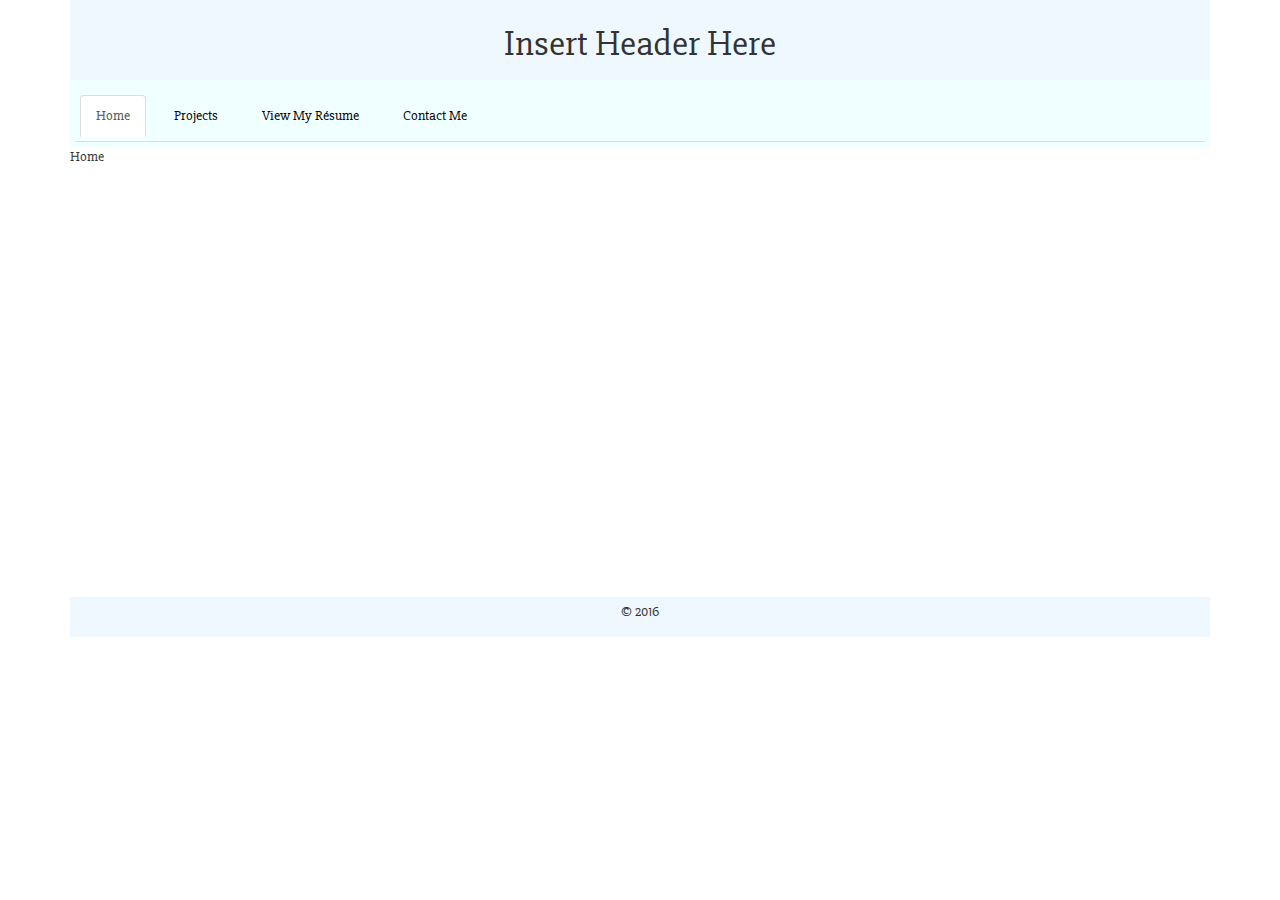
==== index.html @ afc666e6 "Add pagination to projects page" ====
<!DOCTYPE html>
<html>
  <head>
    <title>Insert Title Here</title>
    <meta charset="utf-8">
    <meta name="viewport" content="width=device-width, initial-scale=1">
    <link href="https://maxcdn.bootstrapcdn.com/bootstrap/3.3.7/css/bootstrap.min.css" rel="stylesheet">
    <link href="https://fonts.googleapis.com/css?family=Slabo+27px" rel="stylesheet">
    <link href="./css/styles.css" rel="stylesheet">
  </head>
  <body>
    <div class="container">
      <header>
        <h1 id="header-text">Insert Header Here</h1>
      </header>

      <nav>
        <ul class="nav nav-tabs">
          <li class="active"><a data-toggle="tab" href="#home">Home</a></li>
          <li><a data-toggle="tab" href="#projects">Projects</a></li>
          <li><a data-toggle="tab" href="#resume">View My Re&#769;sume</a></li>
          <li><a data-toggle="tab" href="#contact">Contact Me</a></li>
        </ul>
      </nav>

      <section class="tab-content">
        <div id="home" class="tab-pane fade in active">
          <p>
            Home
          </p>
        </div>
        <div id="projects" class="tab-pane fade">
          <p>
            Projects
          </p>
          <ul class="pager">
            <li class="previous"><a href="#">Previous</a></li>
            <li class="next"><a href="#">Next</a></li>
          </ul>
        </div>
        <div id="resume" class="tab-pane fade">
          <p>
            Resume
          </p>
        </div>
        <div id="contact" class="tab-pane fade">
          <form action="/" method="get" id="contactForm">
            <label for="name">Name:
              <input type="text" name="name" style="margin-right: 100px;">
            </label>
            <label for="email">Email:
              <input type="email" name="email">
            </label>
            <br><br>
            <textarea rows="10" cols="80"></textarea>
            <br><br>
            <input type="submit" value="Send Message">
          </form>
        </div>
      </section>

      <footer>
        <p id="footer-text">
          &copy; 2016
        </p>
      </footer>
    </div>
    <script src="https://ajax.googleapis.com/ajax/libs/jquery/1.12.4/jquery.min.js"></script>
    <script src="https://maxcdn.bootstrapcdn.com/bootstrap/3.3.7/js/bootstrap.min.js"></script>
    <script src="./js/script.js"></script>
  </body>
</html>
---- css/styles.css ----
body {
  font-family: 'Slabo 27px', serif;
}

header {
  background-color: aliceblue;
  padding: 5px;
}

nav {
  background-color: azure;
	padding: 5px;
}

nav > ul {
  list-style-type: none;
}

nav > ul > li {
  margin: 5px;
  padding: 5px 0px;
}

nav > ul > li > a {
  text-decoration: none;
  color: black;
}

nav > ul > li > a:hover {
  color: aquamarine;
  font-weight: bold;
}

.tab-pane {
  height: 450px;
}

footer {
  background-color: aliceblue;
  padding: 5px;
}

#header-text {
  text-align: center;
}

#footer-text {
  text-align: center;
}

a.selected {
  font-weight: bold;
}
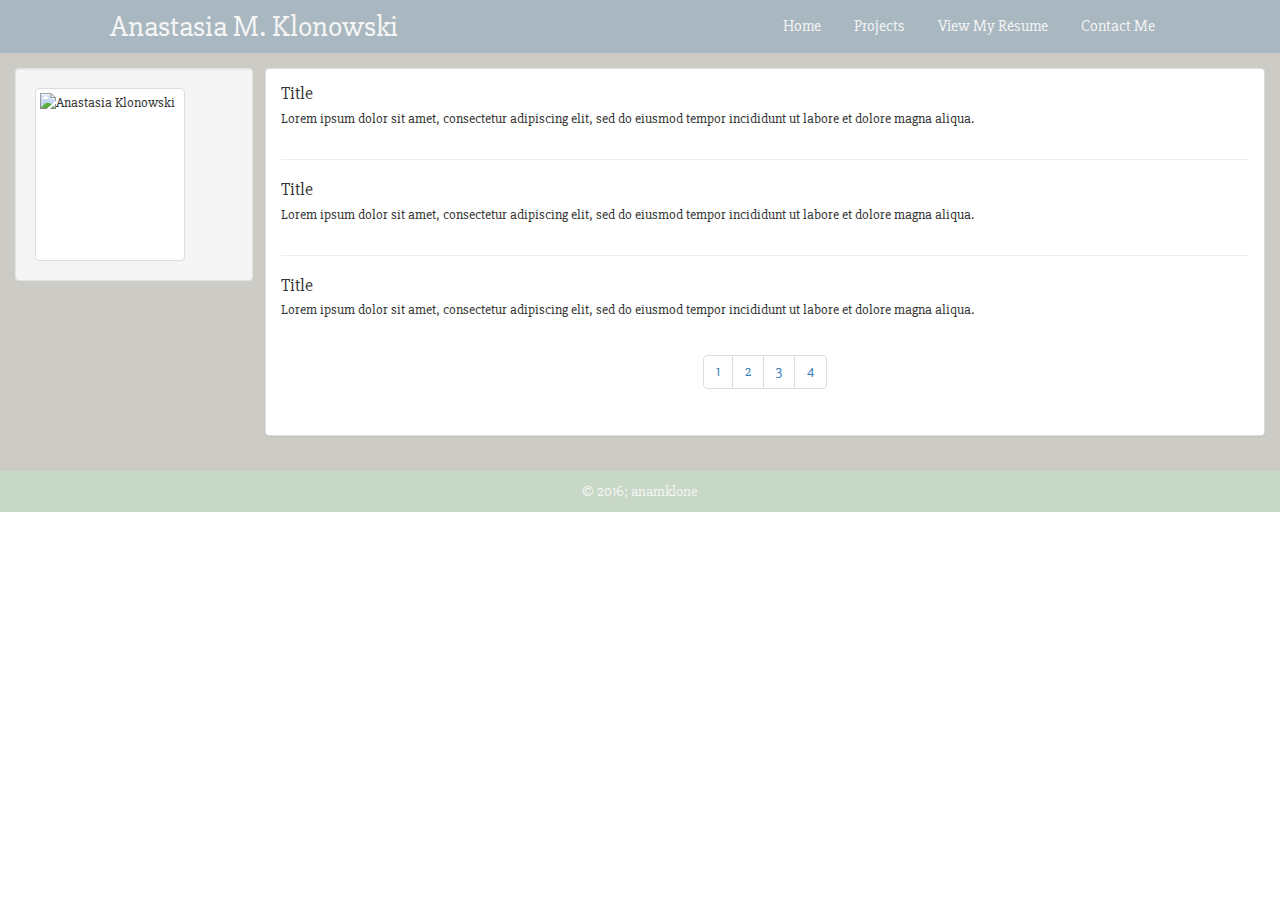
==== commit 54cfa975: "Changed color scheme, header, and nav bar" ====
--- a/index.html
+++ b/index.html
@@ -9,62 +9,91 @@
     <link href="./css/styles.css" rel="stylesheet">
   </head>
   <body>
-    <div class="container">
-      <header>
-        <h1 id="header-text">Insert Header Here</h1>
-      </header>
+    <header>
+      <h2 id="header-text">Anastasia M. Klonowski</h2>
+      <nav>
+        <a data-toggle="tab" href="#home">Home</a>
+        <a data-toggle="tab" href="#projects">Projects</a>
+        <a data-toggle="tab" href="#resume">View My Re&#769;sume</a>
+        <a data-toggle="tab" href="#contact">Contact Me</a>
+      </nav>
+    </header>
 
-      <nav>
-        <ul class="nav nav-tabs">
-          <li class="active"><a data-toggle="tab" href="#home">Home</a></li>
-          <li><a data-toggle="tab" href="#projects">Projects</a></li>
-          <li><a data-toggle="tab" href="#resume">View My Re&#769;sume</a></li>
-          <li><a data-toggle="tab" href="#contact">Contact Me</a></li>
+    <section class="tab-content">
+      <div id="home" class="tab-pane fade in active">
+        <aside id="personalInfo" class="well">
+          <img src="./img/professional_pic.JPG" class="img-thumbnail img-responsive" alt="Anastasia Klonowski" title="A SAD LITTLE PERSON" height="175px" width="150px">
+        </aside>
+        <article id="posts" class="panel panel-default">
+          <div class="media">
+            <div class="media-body">
+              <h4 class="media-heading">Title</h4>
+              <p>Lorem ipsum dolor sit amet, consectetur adipiscing elit, sed do eiusmod tempor incididunt ut labore et dolore magna aliqua.</p>
+            </div>
+          </div>
+          <hr>
+          <div class="media">
+            <div class="media-body">
+              <h4 class="media-heading">Title</h4>
+              <p>Lorem ipsum dolor sit amet, consectetur adipiscing elit, sed do eiusmod tempor incididunt ut labore et dolore magna aliqua.</p>
+            </div>
+          </div>
+          <hr>
+          <div class="media">
+            <div class="media-body">
+              <h4 class="media-heading">Title</h4>
+              <p>Lorem ipsum dolor sit amet, consectetur adipiscing elit, sed do eiusmod tempor incididunt ut labore et dolore magna aliqua.</p>
+            </div>
+          </div>
+          <footer>
+            <ul id="postList" class="pagination">
+              <li><a href="#">1</a></li>
+              <li><a href="#">2</a></li>
+              <li><a href="#">3</a></li>
+              <li><a href="#">4</a></li>
+            </ul>
+          </footer>
+        </article>
+        <div class="clear-float"></div>
+      </div>
+      
+      <div id="projects" class="tab-pane fade">
+        <p>
+          Projects
+        </p>
+        <ul class="pager">
+          <li class="previous"><a href="#">Previous</a></li>
+          <li class="next"><a href="#">Next</a></li>
         </ul>
-      </nav>
+      </div>
+      
+      <div id="resume" class="tab-pane fade">
+        <p>
+          Resume
+        </p>
+      </div>
+      
+      <div id="contact" class="tab-pane fade">
+        <form action="/" method="get" id="contactForm">
+          <label for="name">Name:
+            <input type="text" name="name" style="margin-right: 100px;">
+          </label>
+          <label for="email">Email:
+            <input type="email" name="email">
+          </label>
+          <br><br>
+          <textarea rows="10" cols="80"></textarea>
+          <br><br>
+          <input type="submit" value="Send Message">
+        </form>
+      </div>
+    </section>
 
-      <section class="tab-content">
-        <div id="home" class="tab-pane fade in active">
-          <p>
-            Home
-          </p>
-        </div>
-        <div id="projects" class="tab-pane fade">
-          <p>
-            Projects
-          </p>
-          <ul class="pager">
-            <li class="previous"><a href="#">Previous</a></li>
-            <li class="next"><a href="#">Next</a></li>
-          </ul>
-        </div>
-        <div id="resume" class="tab-pane fade">
-          <p>
-            Resume
-          </p>
-        </div>
-        <div id="contact" class="tab-pane fade">
-          <form action="/" method="get" id="contactForm">
-            <label for="name">Name:
-              <input type="text" name="name" style="margin-right: 100px;">
-            </label>
-            <label for="email">Email:
-              <input type="email" name="email">
-            </label>
-            <br><br>
-            <textarea rows="10" cols="80"></textarea>
-            <br><br>
-            <input type="submit" value="Send Message">
-          </form>
-        </div>
-      </section>
-
-      <footer>
-        <p id="footer-text">
-          &copy; 2016
-        </p>
-      </footer>
-    </div>
+    <footer id="page-footer">
+      <p id="footer-text">
+        &copy; 2016; anamklone
+      </p>
+    </footer>
     <script src="https://ajax.googleapis.com/ajax/libs/jquery/1.12.4/jquery.min.js"></script>
     <script src="https://maxcdn.bootstrapcdn.com/bootstrap/3.3.7/js/bootstrap.min.js"></script>
     <script src="./js/script.js"></script>
--- a/css/styles.css
+++ b/css/styles.css
@@ -3,51 +3,72 @@
 }
 
 header {
-  background-color: aliceblue;
+  background-color: #A9B7C0;
+  color: whitesmoke;
+  padding: 10px;
+}
+
+nav {
+  float: right;
+  position: relative;
+  right: 100px;
+  top: 5px;
+}
+
+nav > a {
+  font-size: 1.15em;
+  margin: 10px 15px;
+  text-decoration: none;
+  color: whitesmoke;
+}
+
+nav > a:hover {
+  font-weight: bold;
+  text-decoration: none;
+  color: whitesmoke;
+}
+
+.tab-pane {
+  padding: 15px;
+  background-color: #CCCBC6;
+}
+
+footer {
+  text-align: center;
+  vertical-align: center;
   padding: 5px;
 }
 
-nav {
-  background-color: azure;
-	padding: 5px;
+#page-footer {
+  background-color: #C7D8C6;
+  color: whitesmoke;
+  position: relative;
+  bottom: 0;
 }
 
-nav > ul {
-  list-style-type: none;
-}
-
-nav > ul > li {
-  margin: 5px;
-  padding: 5px 0px;
-}
-
-nav > ul > li > a {
-  text-decoration: none;
-  color: black;
-}
-
-nav > ul > li > a:hover {
-  color: aquamarine;
-  font-weight: bold;
-}
-
-.tab-pane {
-  height: 450px;
-}
-
-footer {
-  background-color: aliceblue;
-  padding: 5px;
+#footer-text {
+  font-size: 1.05em;
+  position: relative;
+  top: 5px;
 }
 
 #header-text {
-  text-align: center;
+  display: inline;
+  position: relative;
+  left: 100px;
 }
 
-#footer-text {
-  text-align: center;
+#personalInfo {
+  width: 19%;
+  float: left;
 }
 
-a.selected {
-  font-weight: bold;
+#posts {
+  width: 80%;
+  float: right;
+  padding: 15px;
+}
+
+.clear-float {
+  clear: both;
 }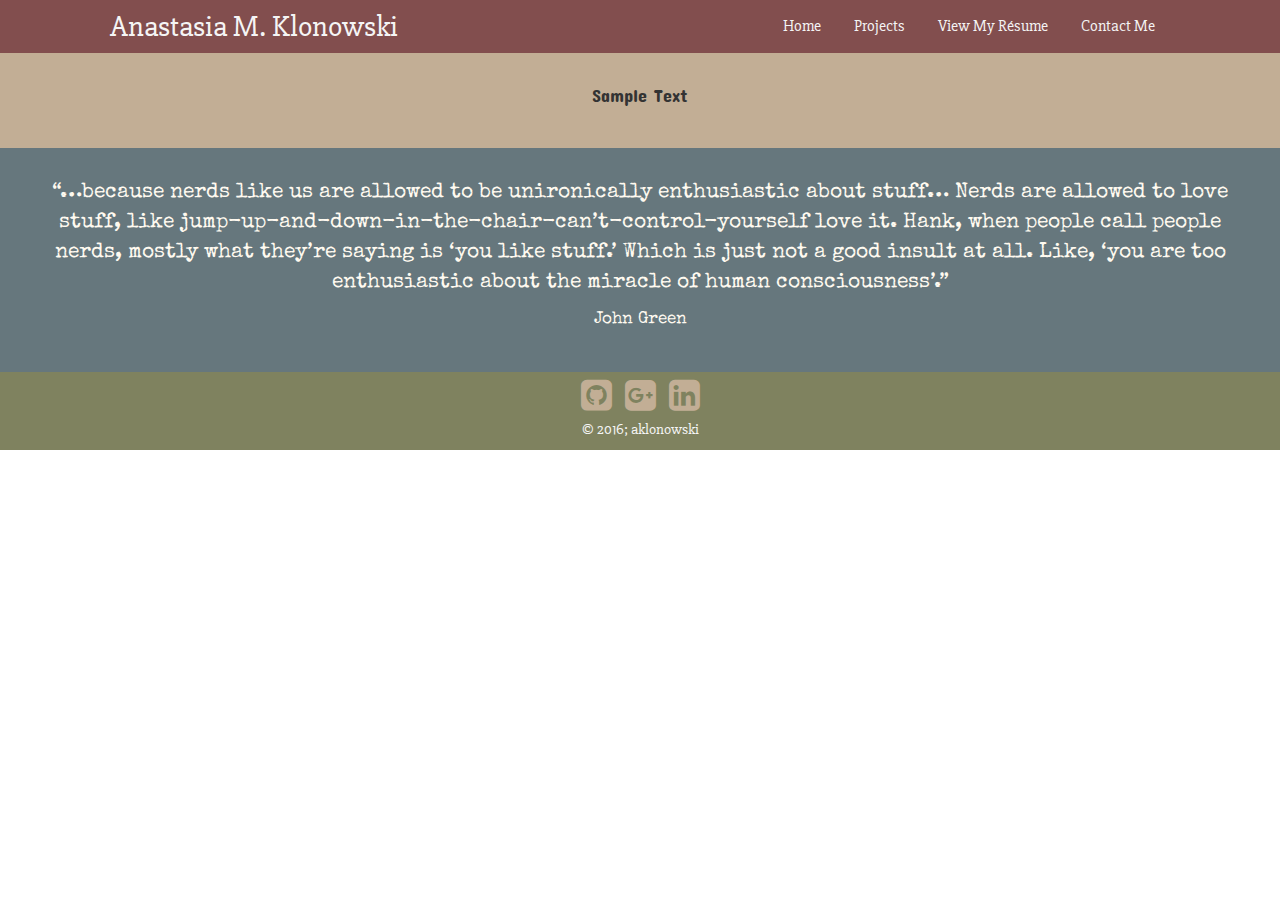
==== commit 333dd59a: "Add links to profiles, quotes, sections for other information" ====
--- a/index.html
+++ b/index.html
@@ -1,11 +1,13 @@
 <!DOCTYPE html>
 <html>
   <head>
-    <title>Insert Title Here</title>
+    <title>Anastasia M. Klonowski Portfolio</title>
     <meta charset="utf-8">
     <meta name="viewport" content="width=device-width, initial-scale=1">
+    <link rel="icon" href="./img/favicon.ico">
     <link href="https://maxcdn.bootstrapcdn.com/bootstrap/3.3.7/css/bootstrap.min.css" rel="stylesheet">
-    <link href="https://fonts.googleapis.com/css?family=Slabo+27px" rel="stylesheet">
+    <link href="https://fonts.googleapis.com/css?family=Slabo+27px|Concert+One|Special+Elite" rel="stylesheet">
+    <link href="https://cdnjs.cloudflare.com/ajax/libs/font-awesome/4.6.3/css/font-awesome.min.css" rel="stylesheet">
     <link href="./css/styles.css" rel="stylesheet">
   </head>
   <body>
@@ -14,13 +16,14 @@
       <nav>
         <a data-toggle="tab" href="#home">Home</a>
         <a data-toggle="tab" href="#projects">Projects</a>
-        <a data-toggle="tab" href="#resume">View My Re&#769;sume</a>
+        <a href="./aklonowski_resume.pdf" target="_blank">View My Re&#769;sume</a>
         <a data-toggle="tab" href="#contact">Contact Me</a>
       </nav>
     </header>
 
     <section class="tab-content">
       <div id="home" class="tab-pane fade in active">
+        <!--
         <aside id="personalInfo" class="well">
           <img src="./img/professional_pic.JPG" class="img-thumbnail img-responsive" alt="Anastasia Klonowski" title="A SAD LITTLE PERSON" height="175px" width="150px">
         </aside>
@@ -55,6 +58,16 @@
           </footer>
         </article>
         <div class="clear-float"></div>
+        -->
+        <div id="photo"></div>
+        <div id="bio"></div>
+        <div id="interests">
+          <p>Sample Text</p>
+        </div>
+        <div id="quote">
+          <p class="quote">“…because nerds like us are allowed to be unironically enthusiastic about stuff… Nerds are allowed to love stuff, like jump-up-and-down-in-the-chair-can’t-control-yourself love it. Hank, when people call people nerds, mostly what they’re saying is ‘you like stuff.’ Which is just not a good insult at all. Like, ‘you are too enthusiastic about the miracle of human consciousness’.”</p>
+          <p class="byline">John Green</p>
+        </div>
       </div>
       
       <div id="projects" class="tab-pane fade">
@@ -65,12 +78,6 @@
           <li class="previous"><a href="#">Previous</a></li>
           <li class="next"><a href="#">Next</a></li>
         </ul>
-      </div>
-      
-      <div id="resume" class="tab-pane fade">
-        <p>
-          Resume
-        </p>
       </div>
       
       <div id="contact" class="tab-pane fade">
@@ -86,12 +93,17 @@
           <br><br>
           <input type="submit" value="Send Message">
         </form>
-      </div>
+      </div>     
     </section>
 
     <footer id="page-footer">
+      <div id="footer-icons">
+        <a href="https://github.com/anamklone" target="_blank"><i class="fa fa-github-square"></i></a>
+        <a href="https://plus.google.com/u/0/115552143306583869301" target="_blank"><i class="fa fa-google-plus-square"></i></a>
+        <a href="https://www.linkedin.com/in/anastasia-klonowski-729707107" target="_blank"><i class="fa fa-linkedin-square"></i></a>
+      </div>
       <p id="footer-text">
-        &copy; 2016; anamklone
+        &copy; 2016; aklonowski
       </p>
     </footer>
     <script src="https://ajax.googleapis.com/ajax/libs/jquery/1.12.4/jquery.min.js"></script>
--- a/css/styles.css
+++ b/css/styles.css
@@ -3,9 +3,15 @@
 }
 
 header {
-  background-color: #A9B7C0;
+  background-color: #824e4e;
   color: whitesmoke;
   padding: 10px;
+}
+
+#header-text {
+  display: inline;
+  position: relative;
+  left: 100px;
 }
 
 nav {
@@ -15,7 +21,7 @@
   top: 5px;
 }
 
-nav > a {
+nav > a:link, nav > a:visited {
   font-size: 1.15em;
   margin: 10px 15px;
   text-decoration: none;
@@ -28,9 +34,14 @@
   color: whitesmoke;
 }
 
-.tab-pane {
-  padding: 15px;
-  background-color: #CCCBC6;
+nav > a:active {
+  font-weight: bold;
+  text-decoration: none;
+  color: #c2ae95;
+}
+
+.fade {
+  opacity: 1;
 }
 
 footer {
@@ -40,7 +51,7 @@
 }
 
 #page-footer {
-  background-color: #C7D8C6;
+  background-color: #7f825f;
   color: whitesmoke;
   position: relative;
   bottom: 0;
@@ -52,23 +63,60 @@
   top: 5px;
 }
 
-#header-text {
-  display: inline;
-  position: relative;
-  left: 100px;
+#footer-icons {
+  text-align: center;
 }
 
-#personalInfo {
-  width: 19%;
-  float: left;
+#footer-icons > a:link, #footer-icons > a:visited {
+  color: #c2ae95;
 }
 
-#posts {
-  width: 80%;
-  float: right;
-  padding: 15px;
+#footer-icons > a:hover, #footer-icons > a:active {
+  color: #824e4e;
 }
 
-.clear-float {
-  clear: both;
+.fa {
+  font-size: 36px;
+  margin: 0px 5px;
+}
+
+#photo {
+  
+}
+
+#bio {
+  
+}
+
+#interests {
+  display: block;
+  background-color: #c2ae95;
+  padding: 30px 30px;
+  text-align: center;
+  font-family: 'Concert One', cursive;
+}
+
+#interests > p {
+  font-size: 1.25em;
+}
+
+#quote {
+  display: block;
+  background-color: #66777d;
+  padding: 30px 30px;
+  text-align: center;
+  color: floralwhite;
+  font-family: 'Special Elite', cursive;
+}
+
+.quote {
+  font-size: 1.5em;
+}
+
+.byline {
+  font-size: 1.2em;
+}
+
+#contact {
+  text-align: center;
 }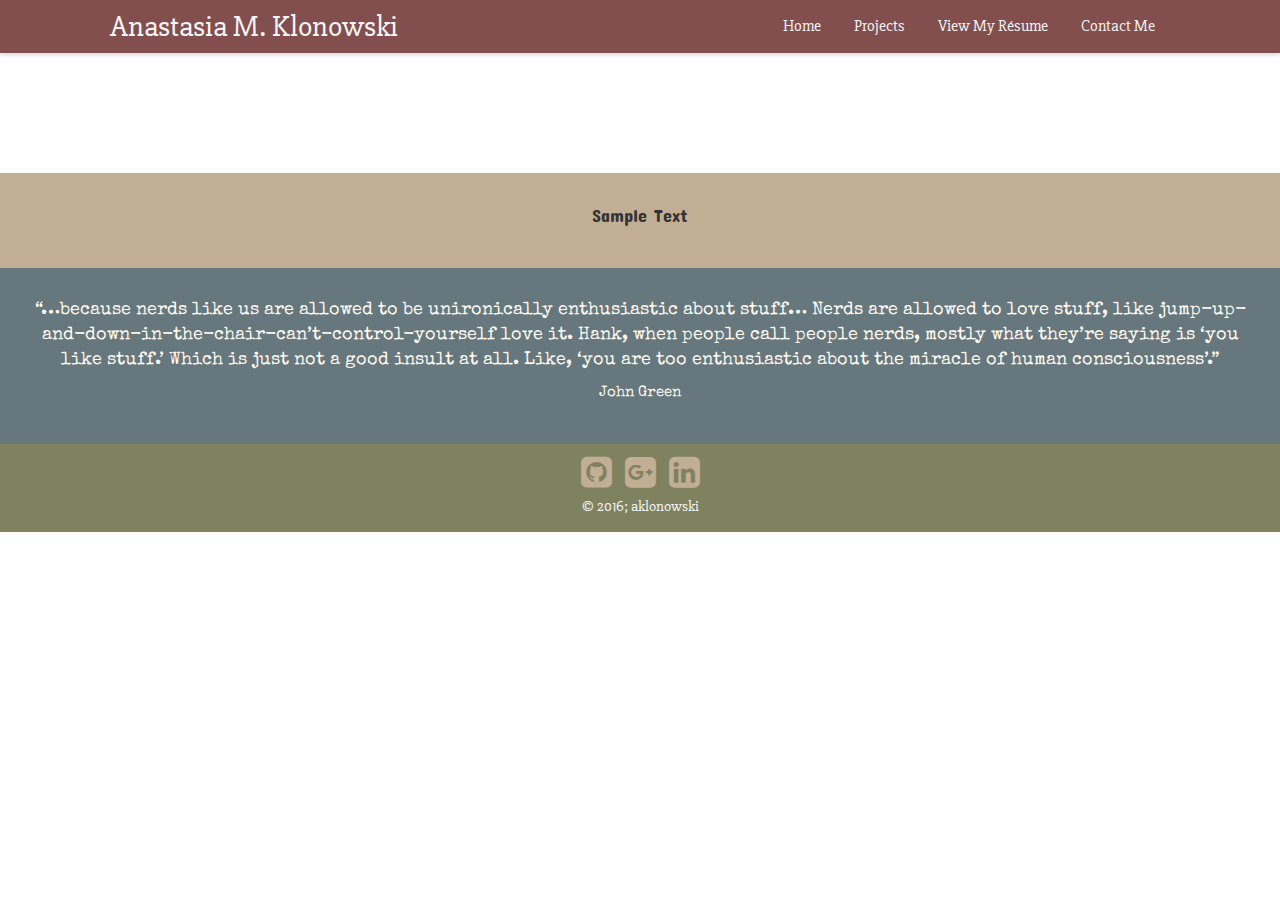
==== commit 233d4919: "Improve contact form with bootstrap" ====
--- a/index.html
+++ b/index.html
@@ -21,7 +21,7 @@
       </nav>
     </header>
 
-    <section class="tab-content">
+    <div class="tab-content">
       <div id="home" class="tab-pane fade in active">
         <!--
         <aside id="personalInfo" class="well">
@@ -59,15 +59,15 @@
         </article>
         <div class="clear-float"></div>
         -->
-        <div id="photo"></div>
-        <div id="bio"></div>
-        <div id="interests">
+        <section id="photo"></section>
+        <section id="bio"></section>
+        <section id="interests">
           <p>Sample Text</p>
-        </div>
-        <div id="quote">
+        </section>
+        <section id="quote">
           <p class="quote">“…because nerds like us are allowed to be unironically enthusiastic about stuff… Nerds are allowed to love stuff, like jump-up-and-down-in-the-chair-can’t-control-yourself love it. Hank, when people call people nerds, mostly what they’re saying is ‘you like stuff.’ Which is just not a good insult at all. Like, ‘you are too enthusiastic about the miracle of human consciousness’.”</p>
           <p class="byline">John Green</p>
-        </div>
+        </section>
       </div>
       
       <div id="projects" class="tab-pane fade">
@@ -81,20 +81,25 @@
       </div>
       
       <div id="contact" class="tab-pane fade">
-        <form action="/" method="get" id="contactForm">
-          <label for="name">Name:
-            <input type="text" name="name" style="margin-right: 100px;">
-          </label>
-          <label for="email">Email:
-            <input type="email" name="email">
-          </label>
-          <br><br>
-          <textarea rows="10" cols="80"></textarea>
-          <br><br>
-          <input type="submit" value="Send Message">
-        </form>
-      </div>     
-    </section>
+        <section id="form-header">
+        
+        </section>
+        <section id="contact-form">
+          <form action="mailto:amk226@pitt.edu" method="get" id="contactForm" class="form-horizontal">
+            <label for="name" class="control-label">Name:
+              <input type="text" class="form-control" name="name" style="margin-right: 100px;">
+            </label>
+            <label for="email" class="control-label">Email:
+              <input type="email" class="form-control" name="email">
+            </label>
+            <br><br>
+            <textarea class="form-control" name="message" rows="10" cols="80"></textarea>
+            <br><br>
+            <input type="submit" class="form-control" value="Send Message">
+          </form>
+        </section>
+      </div>
+    </div>
 
     <footer id="page-footer">
       <div id="footer-icons">
--- a/css/styles.css
+++ b/css/styles.css
@@ -6,6 +6,7 @@
   background-color: #824e4e;
   color: whitesmoke;
   padding: 10px;
+  box-shadow: 0 2px 4px 0 rgba(0, 0, 0, 0.16);
 }
 
 #header-text {
@@ -47,7 +48,7 @@
 footer {
   text-align: center;
   vertical-align: center;
-  padding: 5px;
+  padding: 10px;
 }
 
 #page-footer {
@@ -80,6 +81,11 @@
   margin: 0px 5px;
 }
 
+section {
+  display: block;
+  padding: 30px 30px;
+}
+
 #photo {
   
 }
@@ -89,9 +95,7 @@
 }
 
 #interests {
-  display: block;
   background-color: #c2ae95;
-  padding: 30px 30px;
   text-align: center;
   font-family: 'Concert One', cursive;
 }
@@ -101,22 +105,33 @@
 }
 
 #quote {
-  display: block;
   background-color: #66777d;
-  padding: 30px 30px;
   text-align: center;
   color: floralwhite;
   font-family: 'Special Elite', cursive;
 }
 
 .quote {
-  font-size: 1.5em;
+  font-size: 1.25em;
 }
 
 .byline {
-  font-size: 1.2em;
+  font-size: 1.05em;
 }
 
-#contact {
+#form-header {
+  background-color: #66777d;
+}
+
+#contact-form {
+  background-color: #c2ae95;
   text-align: center;
+}
+
+#contactForm {
+  width: 60%;
+}
+
+form > label {
+  font-weight: normal;
 }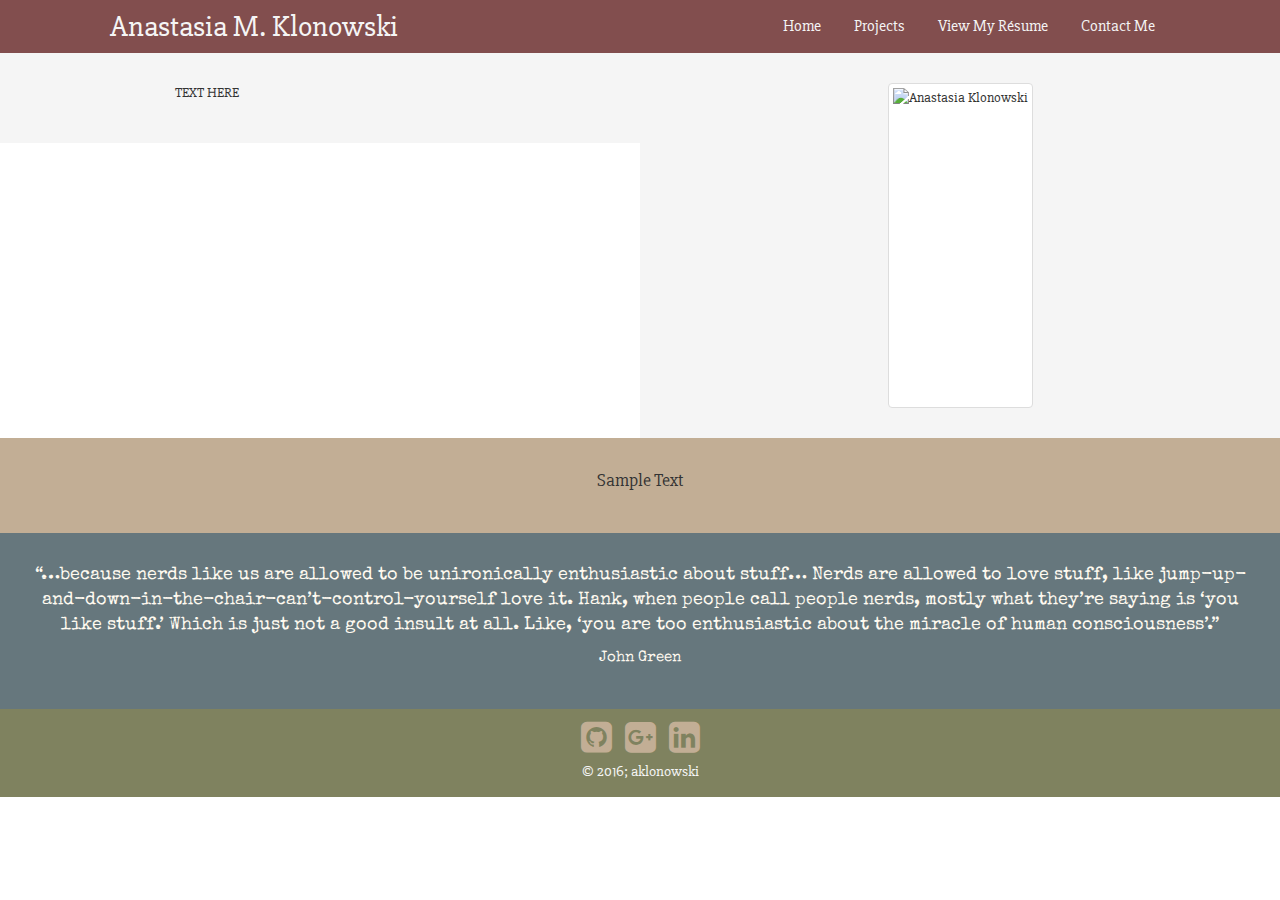
==== commit 7846ee8d: "Added content to home page and fixed up contact page" ====
--- a/index.html
+++ b/index.html
@@ -6,7 +6,7 @@
     <meta name="viewport" content="width=device-width, initial-scale=1">
     <link rel="icon" href="./img/favicon.ico">
     <link href="https://maxcdn.bootstrapcdn.com/bootstrap/3.3.7/css/bootstrap.min.css" rel="stylesheet">
-    <link href="https://fonts.googleapis.com/css?family=Slabo+27px|Concert+One|Special+Elite" rel="stylesheet">
+    <link href="https://fonts.googleapis.com/css?family=Slabo+27px|Special+Elite" rel="stylesheet">
     <link href="https://cdnjs.cloudflare.com/ajax/libs/font-awesome/4.6.3/css/font-awesome.min.css" rel="stylesheet">
     <link href="./css/styles.css" rel="stylesheet">
   </head>
@@ -23,44 +23,13 @@
 
     <div class="tab-content">
       <div id="home" class="tab-pane fade in active">
-        <!--
-        <aside id="personalInfo" class="well">
-          <img src="./img/professional_pic.JPG" class="img-thumbnail img-responsive" alt="Anastasia Klonowski" title="A SAD LITTLE PERSON" height="175px" width="150px">
-        </aside>
-        <article id="posts" class="panel panel-default">
-          <div class="media">
-            <div class="media-body">
-              <h4 class="media-heading">Title</h4>
-              <p>Lorem ipsum dolor sit amet, consectetur adipiscing elit, sed do eiusmod tempor incididunt ut labore et dolore magna aliqua.</p>
-            </div>
-          </div>
-          <hr>
-          <div class="media">
-            <div class="media-body">
-              <h4 class="media-heading">Title</h4>
-              <p>Lorem ipsum dolor sit amet, consectetur adipiscing elit, sed do eiusmod tempor incididunt ut labore et dolore magna aliqua.</p>
-            </div>
-          </div>
-          <hr>
-          <div class="media">
-            <div class="media-body">
-              <h4 class="media-heading">Title</h4>
-              <p>Lorem ipsum dolor sit amet, consectetur adipiscing elit, sed do eiusmod tempor incididunt ut labore et dolore magna aliqua.</p>
-            </div>
-          </div>
-          <footer>
-            <ul id="postList" class="pagination">
-              <li><a href="#">1</a></li>
-              <li><a href="#">2</a></li>
-              <li><a href="#">3</a></li>
-              <li><a href="#">4</a></li>
-            </ul>
-          </footer>
-        </article>
+        <section id="photo">
+          <img src="./img/professional_pic.JPG" class="img-thumbnail img-responsive" alt="Anastasia Klonowski" title="A SAD LITTLE PERSON" height="350px">
+        </section>
+        <section id="bio">
+          <p>TEXT HERE</p>
+        </section>
         <div class="clear-float"></div>
-        -->
-        <section id="photo"></section>
-        <section id="bio"></section>
         <section id="interests">
           <p>Sample Text</p>
         </section>
@@ -81,23 +50,24 @@
       </div>
       
       <div id="contact" class="tab-pane fade">
-        <section id="form-header">
-        
-        </section>
         <section id="contact-form">
-          <form action="mailto:amk226@pitt.edu" method="get" id="contactForm" class="form-horizontal">
-            <label for="name" class="control-label">Name:
-              <input type="text" class="form-control" name="name" style="margin-right: 100px;">
+          <form action="mailto:amk226@pitt.edu" method="post" enctype="text/plain" id="contactForm" class="form-inline">
+            <label for="name" class="to-left">Name:&nbsp;
+              <input type="text" class="form-control" name="name">
             </label>
-            <label for="email" class="control-label">Email:
+            <label for="email" class="to-right">Email:&nbsp;
               <input type="email" class="form-control" name="email">
             </label>
             <br><br>
-            <textarea class="form-control" name="message" rows="10" cols="80"></textarea>
+            <textarea class="form-control" name="message" rows="6" cols="80"></textarea>
             <br><br>
-            <input type="submit" class="form-control" value="Send Message">
+            <input id="submit-btn" type="submit" class="form-control" value="Send Message">
           </form>
         </section>
+        <section id="contact-info">
+          <p>Testing...</p>
+        </section>
+        <div class="clear-float"></div>
       </div>
     </div>
 
--- a/css/styles.css
+++ b/css/styles.css
@@ -87,17 +87,26 @@
 }
 
 #photo {
-  
+  float: right;
+  width: 50%;
+  text-align: center;
+  background-color: whitesmoke;
+}
+
+.img-thumbnail {
+  height: 325px;
 }
 
 #bio {
-  
+  padding-left: 175px;
+  float: left;
+  width: 50%;
+  background-color: whitesmoke;
 }
 
 #interests {
   background-color: #c2ae95;
   text-align: center;
-  font-family: 'Concert One', cursive;
 }
 
 #interests > p {
@@ -119,19 +128,43 @@
   font-size: 1.05em;
 }
 
-#form-header {
-  background-color: #66777d;
+#contact-form {
+  background-color: #c2ae95;
+  float: left;
+  width: 60%;
+  padding-right: 75px;
 }
 
-#contact-form {
-  background-color: #c2ae95;
+#contactForm {
   text-align: center;
 }
 
-#contactForm {
-  width: 60%;
+form > label {
+  font-size: 1.15em;
+  font-weight: normal;
 }
 
-form > label {
-  font-weight: normal;
+input.form-control {
+  width: 300px;
+}
+
+label.to-right {
+  position: relative;
+  left: 50px;
+}
+
+label.to-left {
+  position: relative;
+  left: -50px;
+}
+
+#contact-info {
+  background-color: #66777d;
+  color: whitesmoke;
+  float: right;
+  width: 40%;
+}
+
+div.clear-float {
+  clear: both;
 }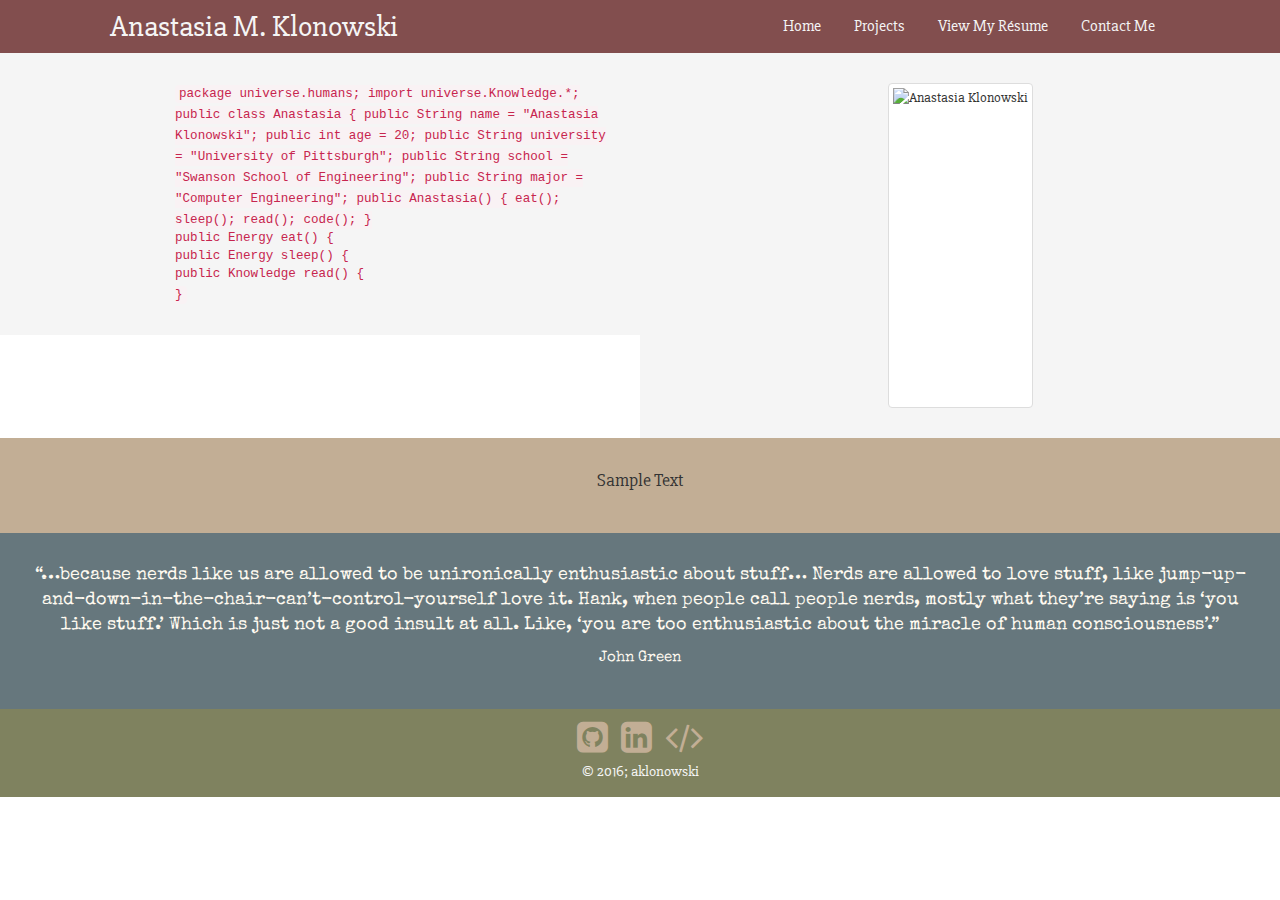
==== commit 51861221: "Add content to bio" ====
--- a/index.html
+++ b/index.html
@@ -24,10 +24,55 @@
     <div class="tab-content">
       <div id="home" class="tab-pane fade in active">
         <section id="photo">
-          <img src="./img/professional_pic.JPG" class="img-thumbnail img-responsive" alt="Anastasia Klonowski" title="A SAD LITTLE PERSON" height="350px">
+          <img src="../img/professional_pic.JPG" class="img-thumbnail img-responsive" alt="Anastasia Klonowski" title="A SAD LITTLE PERSON" height="350px">
         </section>
         <section id="bio">
-          <p>TEXT HERE</p>
+          <code>
+          <!--
+            struct Anastasia {&nbsp;
+              char name[19] = "Anastasia Klonowski";
+              int age = 20;
+              
+            }
+          -->
+            package universe.humans;
+            import universe.Knowledge.*;
+            
+            public class Anastasia {
+              public String name = "Anastasia Klonowski";
+              public int age = 20;
+              public String university = "University of Pittsburgh";
+              public String school = "Swanson School of Engineering";
+              public String major = "Computer Engineering";
+
+              public Anastasia() {
+                eat();
+                sleep();
+                read();
+                code();
+              }
+              
+              <details>
+                <summary>public Energy eat() {</summary>
+
+                }
+              </details>  
+
+              <details>
+                <summary>public Energy sleep() {</summary>
+                  int minHours = 4;
+                  int maxHours = ???;
+                }
+              </details>
+
+              <details>
+                <summary>public Knowledge read() {</summary>
+                  String myBooks[] = {"", "", "", "", ""};
+                  String favoriteAuthors[] = {"Jane Austen", "", "J.K. Rowling"};
+                }
+              </details>
+            }
+          </code>
         </section>
         <div class="clear-float"></div>
         <section id="interests">
@@ -74,8 +119,8 @@
     <footer id="page-footer">
       <div id="footer-icons">
         <a href="https://github.com/anamklone" target="_blank"><i class="fa fa-github-square"></i></a>
-        <a href="https://plus.google.com/u/0/115552143306583869301" target="_blank"><i class="fa fa-google-plus-square"></i></a>
         <a href="https://www.linkedin.com/in/anastasia-klonowski-729707107" target="_blank"><i class="fa fa-linkedin-square"></i></a>
+        <a href="https://devpost.com/amk226" target="_blank"><i class="fa fa-code"></i></a>
       </div>
       <p id="footer-text">
         &copy; 2016; aklonowski
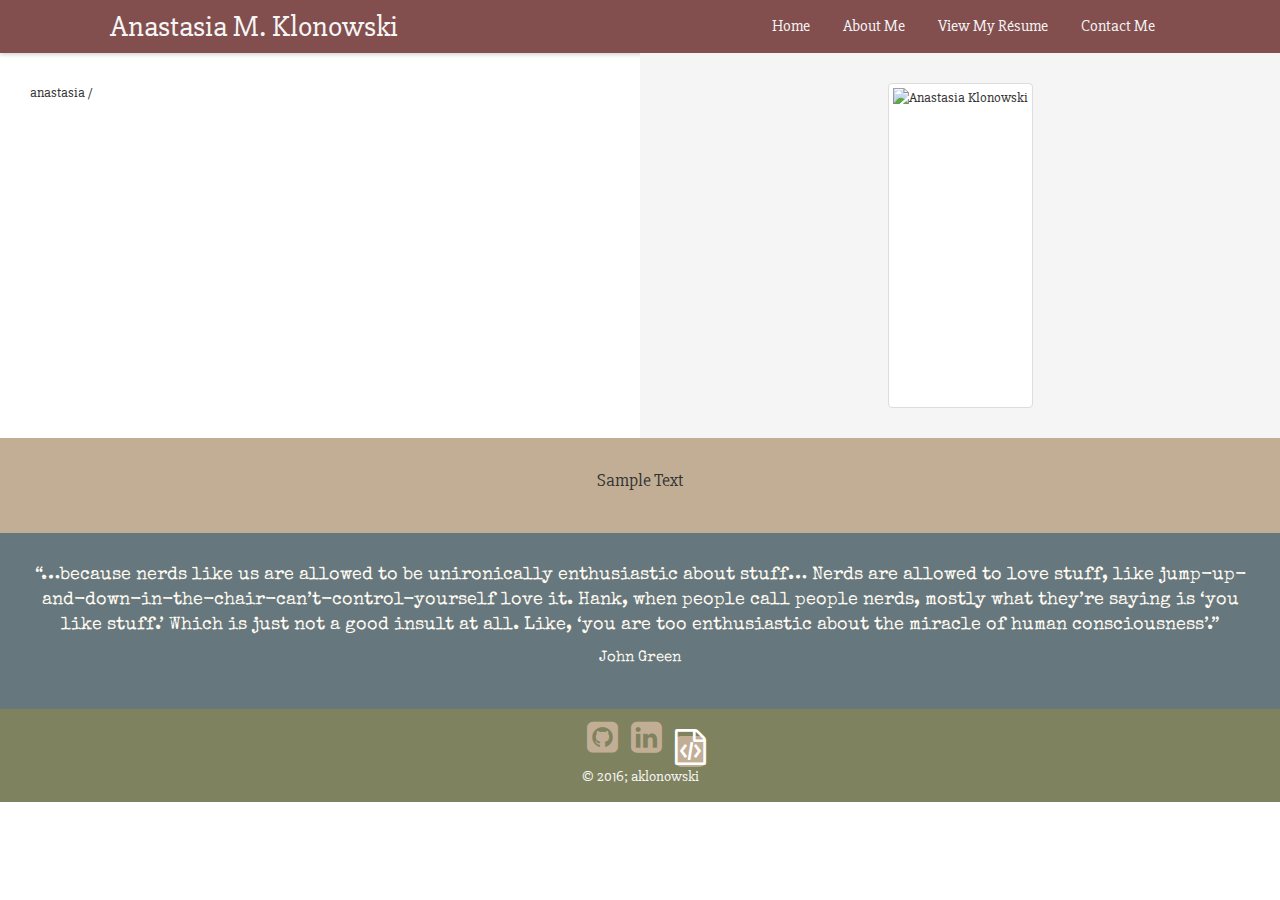
==== commit 1211cd66: "Completed about me page and made some progress on contact page" ====
--- a/index.html
+++ b/index.html
@@ -15,7 +15,7 @@
       <h2 id="header-text">Anastasia M. Klonowski</h2>
       <nav>
         <a data-toggle="tab" href="#home">Home</a>
-        <a data-toggle="tab" href="#projects">Projects</a>
+        <a data-toggle="tab" href="#about-me">About Me</a>
         <a href="./aklonowski_resume.pdf" target="_blank">View My Re&#769;sume</a>
         <a data-toggle="tab" href="#contact">Contact Me</a>
       </nav>
@@ -24,55 +24,10 @@
     <div class="tab-content">
       <div id="home" class="tab-pane fade in active">
         <section id="photo">
-          <img src="../img/professional_pic.JPG" class="img-thumbnail img-responsive" alt="Anastasia Klonowski" title="A SAD LITTLE PERSON" height="350px">
+          <img src="./img/professional_pic.JPG" class="img-thumbnail img-responsive" alt="Anastasia Klonowski" title="A SAD LITTLE PERSON" height="350px">
         </section>
-        <section id="bio">
-          <code>
-          <!--
-            struct Anastasia {&nbsp;
-              char name[19] = "Anastasia Klonowski";
-              int age = 20;
-              
-            }
-          -->
-            package universe.humans;
-            import universe.Knowledge.*;
-            
-            public class Anastasia {
-              public String name = "Anastasia Klonowski";
-              public int age = 20;
-              public String university = "University of Pittsburgh";
-              public String school = "Swanson School of Engineering";
-              public String major = "Computer Engineering";
-
-              public Anastasia() {
-                eat();
-                sleep();
-                read();
-                code();
-              }
-              
-              <details>
-                <summary>public Energy eat() {</summary>
-
-                }
-              </details>  
-
-              <details>
-                <summary>public Energy sleep() {</summary>
-                  int minHours = 4;
-                  int maxHours = ???;
-                }
-              </details>
-
-              <details>
-                <summary>public Knowledge read() {</summary>
-                  String myBooks[] = {"", "", "", "", ""};
-                  String favoriteAuthors[] = {"Jane Austen", "", "J.K. Rowling"};
-                }
-              </details>
-            }
-          </code>
+        <section id="info">
+          <p id="buzzwords">anastasia / </p>
         </section>
         <div class="clear-float"></div>
         <section id="interests">
@@ -84,35 +39,78 @@
         </section>
       </div>
       
-      <div id="projects" class="tab-pane fade">
-        <p>
-          Projects
-        </p>
-        <ul class="pager">
-          <li class="previous"><a href="#">Previous</a></li>
-          <li class="next"><a href="#">Next</a></li>
-        </ul>
+      <div id="about-me" class="tab-pane fade">
+        <section id="java-code">
+          <code>
+          package universe.humans;
+          import universe.Knowledge.*;
+          import universe.Energy.*;
+          import universe.Happiness.*;
+
+          public class Anastasia {
+            public String name = "Anastasia Klonowski";
+            public int age = 20;
+            public String university = "University of Pittsburgh";
+            public String school = "Swanson School of Engineering";
+            public String major = "Computer Engineering";
+
+            public Anastasia() {
+              eat();
+              sleep(9);
+              read();
+              code();
+            }
+
+            <span class="collapsible"><button class="symbol">&plus;</button>public Energy eat() {
+            <span class="method-body">  String meal;
+            }</span></span>
+
+            <span class="collapsible"><button class="symbol">&plus;</button>public Energy sleep(int hours) {
+            <span class="method-body">  int average = 8;
+              if (hours &lt; average) {
+                return LOW;                
+              } else if (hours &gt;&equals; average) {
+                return HIGH;
+              }
+            }</span></span>
+
+            <span class="collapsible"><button class="symbol">&plus;</button>public Knowledge read() {
+            <span class="method-body">  String myBooks[] = {"Pride and Prejudice", "", "", "", ""};
+              String favoriteAuthors[] = {"Jane Austen", "J.R.R. Tolkien", "J.K. Rowling", "Neil Gaiman"};
+            }</span></span>
+
+            <span class="collapsible"><button class="symbol">&plus;</button>public Happiness code() {
+            <span class="method-body">  
+            }</span></span>
+          }
+          </code>
+        </section>
       </div>
       
       <div id="contact" class="tab-pane fade">
-        <section id="contact-form">
-          <form action="mailto:amk226@pitt.edu" method="post" enctype="text/plain" id="contactForm" class="form-inline">
-            <label for="name" class="to-left">Name:&nbsp;
-              <input type="text" class="form-control" name="name">
-            </label>
-            <label for="email" class="to-right">Email:&nbsp;
-              <input type="email" class="form-control" name="email">
-            </label>
-            <br><br>
-            <textarea class="form-control" name="message" rows="6" cols="80"></textarea>
-            <br><br>
-            <input id="submit-btn" type="submit" class="form-control" value="Send Message">
-          </form>
-        </section>
-        <section id="contact-info">
-          <p>Testing...</p>
-        </section>
-        <div class="clear-float"></div>
+        <div class="container">
+          <section id="contact-form">
+            <h2>Send a Message</h2>
+            <form action="mailto:amk226@pitt.edu" method="post" enctype="text/plain" id="contactForm" class="form-inline">
+              <label for="name" class="to-left">Name:&nbsp;
+                <input type="text" class="form-control" name="name">
+              </label>
+              <label for="email" class="to-right">Email:&nbsp;
+                <input type="email" class="form-control" name="email">
+              </label>
+              <br><br>
+              <textarea class="form-control" name="message" rows="6" cols="80"></textarea>
+              <br><br>
+              <input id="submit-btn" type="submit" class="form-control" value="Send Message">
+            </form>
+          </section>
+          <section id="contact-info">
+            <ul>
+              <li><a href="mailto:amk226@pitt.edu"><i class="fa fa-envelope"></i>&nbsp;Send Me An Email</a></li>
+            </ul>
+          </section>
+          <div class="clear-float"></div>
+        </div>
       </div>
     </div>
 
@@ -120,7 +118,7 @@
       <div id="footer-icons">
         <a href="https://github.com/anamklone" target="_blank"><i class="fa fa-github-square"></i></a>
         <a href="https://www.linkedin.com/in/anastasia-klonowski-729707107" target="_blank"><i class="fa fa-linkedin-square"></i></a>
-        <a href="https://devpost.com/amk226" target="_blank"><i class="fa fa-code"></i></a>
+        <a href="https://devpost.com/amk226" target="_blank"><span class="fa-stack"><i class="fa fa-square fa-stack-2x"></i><i class="fa fa-file-code-o fa-stack-1x fa-inverse"></i></span></a>
       </div>
       <p id="footer-text">
         &copy; 2016; aklonowski
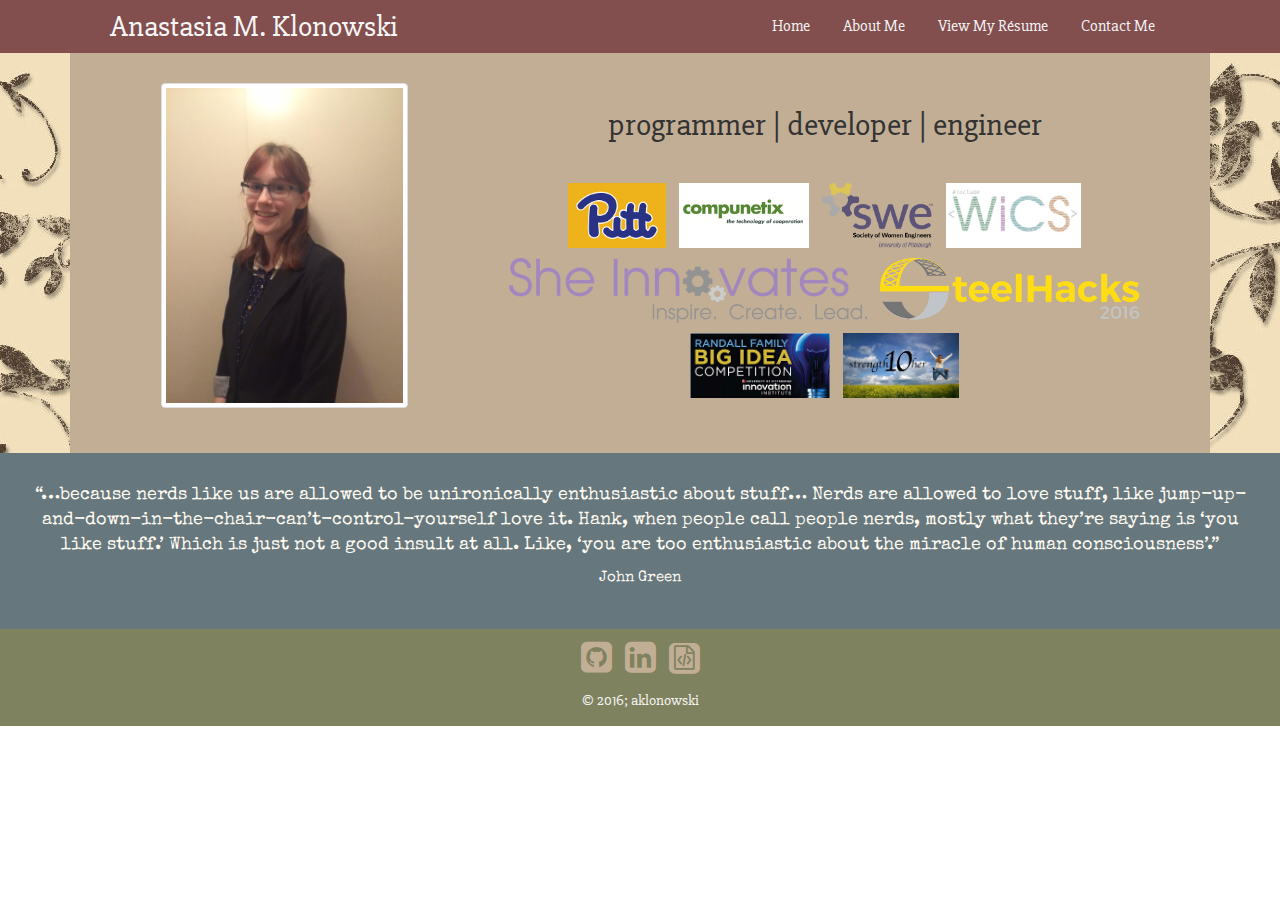
==== commit e1f2ab6f: "Completed home page" ====
--- a/index.html
+++ b/index.html
@@ -23,16 +23,27 @@
 
     <div class="tab-content">
       <div id="home" class="tab-pane fade in active">
-        <section id="photo">
-          <img src="./img/professional_pic.JPG" class="img-thumbnail img-responsive" alt="Anastasia Klonowski" title="A SAD LITTLE PERSON" height="350px">
-        </section>
-        <section id="info">
-          <p id="buzzwords">anastasia / </p>
-        </section>
-        <div class="clear-float"></div>
-        <section id="interests">
-          <p>Sample Text</p>
-        </section>
+        <div class="container">
+          <section id="photo">
+            <img src="./img/professional_pic.jpg" class="img-thumbnail img-responsive" alt="Anastasia Klonowski" height="350px">
+          </section>
+          <section id="info">
+            <br>
+            <p id="buzzwords">programmer | developer | engineer</p>
+            <br>
+            <div id="images">
+              <img src="./img/script_pitt.png" alt="University of Pittsburgh">
+              <img src="./img/compunetix_logo.png" alt="compunetix inc.">
+              <img src="./img/pitt_swe.png" alt="Pitt Society of Women Engineers">
+              <img src="./img/pitt_wics.jpg" alt="Pitt Women in Computer Science Club">
+              <img src="./img/she_innovates.png" alt="SheInnovates">
+              <img src="./img/steel_hacks.png" alt="SteelHacks">
+              <img src="./img/randall_big_idea.png" alt="Randall Family Big Idea Competition">
+              <img src="./img/strength10her_logo.png" alt="strength10her">
+            </div>
+          </section>
+          <div class="clear-float"></div>
+        </div>
         <section id="quote">
           <p class="quote">“…because nerds like us are allowed to be unironically enthusiastic about stuff… Nerds are allowed to love stuff, like jump-up-and-down-in-the-chair-can’t-control-yourself love it. Hank, when people call people nerds, mostly what they’re saying is ‘you like stuff.’ Which is just not a good insult at all. Like, ‘you are too enthusiastic about the miracle of human consciousness’.”</p>
           <p class="byline">John Green</p>
@@ -55,32 +66,40 @@
             public String major = "Computer Engineering";
 
             public Anastasia() {
-              eat();
+              eat("breakfast");
               sleep(9);
               read();
               code();
             }
 
-            <span class="collapsible"><button class="symbol">&plus;</button>public Energy eat() {
-            <span class="method-body">  String meal;
+            <span class="collapsible"><button class="symbol">&plus;</button>public Energy eat(String meal) {
+            <span class="method-body">  if (meal.equals("breakfast")) {
+                String food = {"waffles", "pancakes", "bagel", "cereal"};
+              }
+              return true;
             }</span></span>
-
+            
             <span class="collapsible"><button class="symbol">&plus;</button>public Energy sleep(int hours) {
             <span class="method-body">  int average = 8;
               if (hours &lt; average) {
-                return LOW;                
+                return false;                
               } else if (hours &gt;&equals; average) {
-                return HIGH;
+                return true;
               }
             }</span></span>
-
+            
             <span class="collapsible"><button class="symbol">&plus;</button>public Knowledge read() {
-            <span class="method-body">  String myBooks[] = {"Pride and Prejudice", "", "", "", ""};
+            <span class="method-body">  String myBooks[] = {"Pride and Prejudice", "Fangirl", "The Hobbit", "The Once and Future King", "Nimona"};
               String favoriteAuthors[] = {"Jane Austen", "J.R.R. Tolkien", "J.K. Rowling", "Neil Gaiman"};
+              if (!haveFreeTime) {
+                myBooks = textbooks;
+              }
+              return true;
             }</span></span>
-
+            
             <span class="collapsible"><button class="symbol">&plus;</button>public Happiness code() {
-            <span class="method-body">  
+            <span class="method-body">  String languages = {"Java", "C", "C#", "HTML", "CSS", "JavaScript"};
+              return <i class="fa fa-smile-o"></i>;
             }</span></span>
           }
           </code>
@@ -88,7 +107,7 @@
       </div>
       
       <div id="contact" class="tab-pane fade">
-        <div class="container">
+        <div id="contact-container" class="container">
           <section id="contact-form">
             <h2>Send a Message</h2>
             <form action="mailto:amk226@pitt.edu" method="post" enctype="text/plain" id="contactForm" class="form-inline">
@@ -106,7 +125,10 @@
           </section>
           <section id="contact-info">
             <ul>
-              <li><a href="mailto:amk226@pitt.edu"><i class="fa fa-envelope"></i>&nbsp;Send Me An Email</a></li>
+              <li><a href="mailto:amk226@pitt.edu"><i class="fa fa-envelope"></i>&nbsp;&nbsp;Email</a></li>
+              <li><a href="https://www.linkedin.com/in/anastasia-klonowski-729707107"target="_blank"><i class="fa fa-linkedin"></i>&nbsp;&nbsp;LinkedIn</a></li>
+              <li><a href="https://www.slack.com" target="_blank"><i class="fa fa-slack"></i>&nbsp;&nbsp;Slack</a></li>
+              <li><a href="https://www.reddit.com/user/anamklone/" target="_blank"><i class="fa fa-reddit-alien"></i>&nbsp;&nbsp;Reddit</a></li>
             </ul>
           </section>
           <div class="clear-float"></div>
--- a/css/styles.css
+++ b/css/styles.css
@@ -68,6 +68,10 @@
   text-align: center;
 }
 
+#footer-icons > a {
+  display: inline-block;
+}
+
 #footer-icons > a:link, #footer-icons > a:visited {
   color: #c2ae95;
 }
@@ -76,9 +80,32 @@
   color: #824e4e;
 }
 
-.fa {
+.fa-github-square, .fa-linkedin-square {
+  vertical-align: inherit;
   font-size: 36px;
   margin: 0px 5px;
+}
+
+.fa-stack {
+  margin: 0px 5px;
+  text-align: center;
+  vertical-align: middle;
+  width: 30.85px;
+  height: 36px;
+  line-height: inherit;
+  bottom: 9px;
+}
+
+.fa-square {
+  font-size: 36px;
+}
+
+.fa-file-code-o {
+  font-size: 24px;
+}
+
+.fa-inverse {
+  color: #7f825f;
 }
 
 section {
@@ -87,30 +114,39 @@
 }
 
 #photo {
-  float: right;
-  width: 50%;
-  text-align: center;
-  background-color: whitesmoke;
+  text-align: center;
+  float: left;
+  width: 35%;
+  height: 400px;
+  background-color: #c2ae95;
+  padding-right: 0px;
 }
 
 .img-thumbnail {
   height: 325px;
-}
-
-#bio {
-  padding-left: 175px;
-  float: left;
-  width: 50%;
-  background-color: whitesmoke;
-}
-
-#interests {
+  resize: both;
+}
+
+#info {
+  text-align: center;
+  float: right;
+  width: 65%;
+  height: 400px;
   background-color: #c2ae95;
-  text-align: center;
-}
-
-#interests > p {
-  font-size: 1.25em;
+  padding-left: 0px;
+}
+
+#buzzwords {
+  font-size: 2.25em;
+}
+
+#images {
+  text-align: center;
+}
+
+#images > img {
+  height: 65px;
+  margin: 5px;
 }
 
 #quote {
@@ -126,17 +162,71 @@
 
 .byline {
   font-size: 1.05em;
+}
+
+#java-code {
+  background-image: url('../img/background.jpg');
+}
+
+code {
+  display: block;
+  width: 80%;
+  padding-top: 25px;
+  white-space: pre-wrap;
+  background-color: ghostwhite;
+  color: black;
+  font-size: 1.05em;
+  margin-left: 10%;
+  margin-right: 10%;
+}
+
+.collapsible {
+  margin-left: -23px;
+}
+
+.symbol {
+  display: inline;
+  font-size: 1.5em;
+  font-weight: bold;
+  border: none;
+  outline: none;
+  background-color: inherit;
+  position: relative;
+}
+
+.method-body {
+  display: none;
+}
+
+.method-body.expand {
+  display: inline;
+}
+
+#home, #contact {
+  background-image: url('../img/background.jpg');
+}
+
+.container {
+  overflow: hidden;
 }
 
 #contact-form {
   background-color: #c2ae95;
   float: left;
   width: 60%;
-  padding-right: 75px;
+  padding-right: 65px;
+}
+
+#contact-form > h2 {
+  font-size: 2.5em;
+  text-align: center;
+  margin-top: 0;
+  margin-bottom: 30px;
 }
 
 #contactForm {
   text-align: center;
+  margin-left: 40px;
 }
 
 form > label {
@@ -158,11 +248,36 @@
   left: -50px;
 }
 
+.alert {
+  text-align: center;
+}
+
 #contact-info {
   background-color: #66777d;
   color: whitesmoke;
   float: right;
   width: 40%;
+  font-size: 2.5em;
+  overflow: hidden;
+}
+
+#contact-info > ul {
+  position: relative;
+  left: 75px;
+}
+
+#contact-info > ul > li {
+  list-style-type: none;
+}
+
+#contact-info > ul > li > a:link, #contact-info > ul > li > a:visited, #contact-info > ul > li > a:active {
+  color: whitesmoke;
+  text-decoration: none;
+}
+
+#contact-info > ul > li > a:hover {
+  text-decoration: none;
+  font-weight: bold;
 }
 
 div.clear-float {
